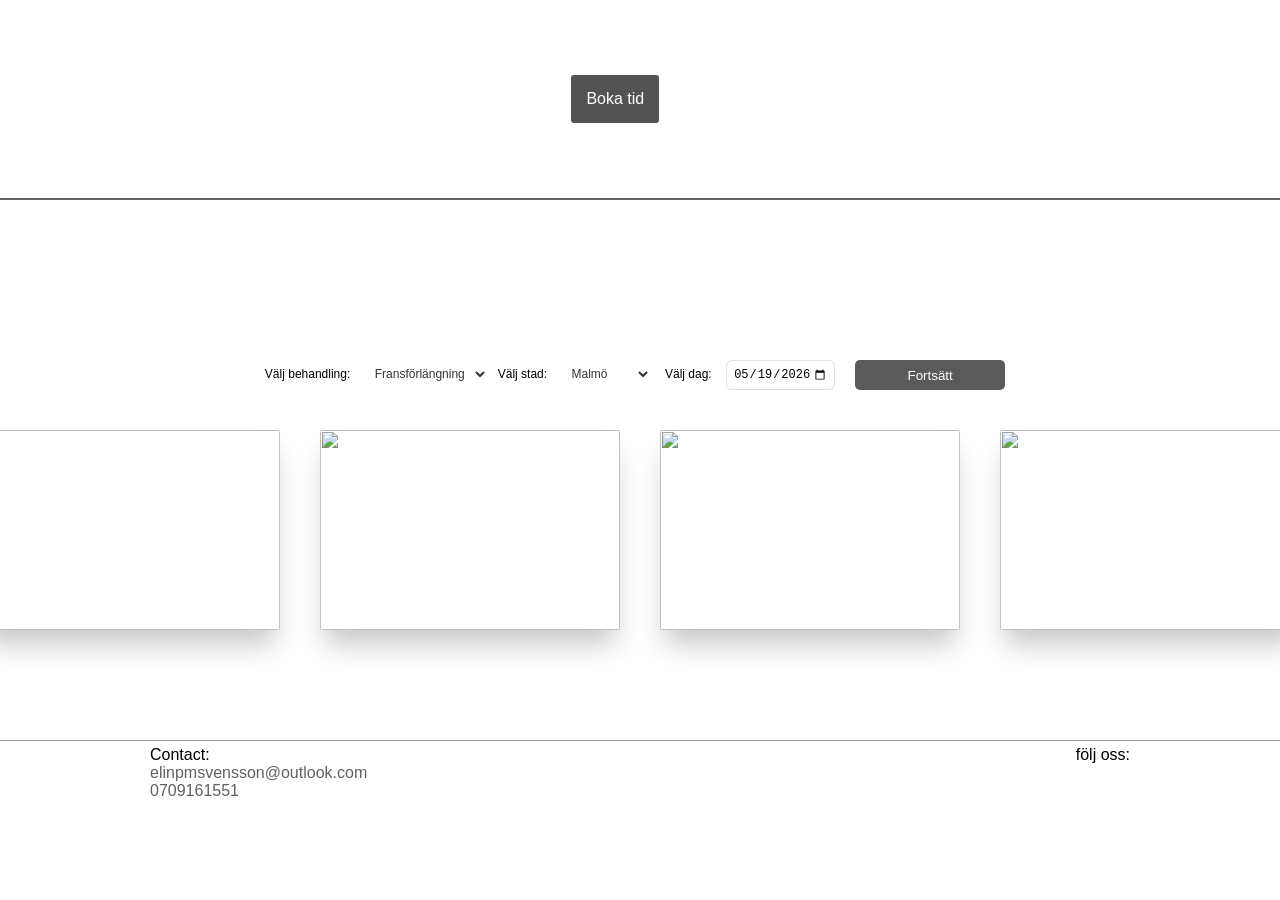
==== bokningssida.html @ 89dde214 "Add files via upload" ====
<!DOCTYPE html>
<html lang="en">

<head>
    <meta charset="UTF-8">
    <meta name="viewport" content="width=device-width, initial-scale=1.0">
    <title>Document</title>
    <link rel="stylesheet" href="main.css">
    <link rel="stylesheet" href="bokningssida.css">
    <link rel="stylesheet" href="https://cdnjs.cloudflare.com/ajax/libs/font-awesome/7.0.1/css/all.min.css">
    <link rel="preconnect" href="https://fonts.googleapis.com">
    <link rel="preconnect" href="https://fonts.gstatic.com" crossorigin>
    <link href="https://fonts.googleapis.com/css2?family=Monsieur+La+Doulaise&display=swap" rel="stylesheet">
</head>

<body>
    <!-- header som håller min LOGO och a taggarna -->
    <header id="header">
        <div id="header-div">

            <div class="logo">
                <a href="index.html">Elin Svensson Salong</a>
            </div>

            <a id="boka-tid" href="bokningssida.html">Boka tid</a>

            <div class="navigagtion">
                <a href="index.html">Hem</a>
                <a href="/omOss.html">Om oss</a>
                <a href="kontakt.html">Våra salonger</a>
            </div>
        </div>
    </header>
    <!-- main som håller mina forms med  -->
    <main id="main">
        <div id="first-step">
            <div id="form-button">
                <form action="">
                    <label for="treatment">Välj behandling:</label>
                    <select name="Välj behandling" id="treatment">
                        <option value="Fransförlängning">Fransförlängning</option>
                        <option value="Naglar">Naglar</option>
                        <option value="Hår">Hår</option>
                    </select><label for="city">Välj stad:</label>
                    <select name="" id="city">
                        <option value="Malmö">Malmö</option>
                        <option value="Stockholm">Stockholm</option>
                        <option value="Göteborg">Göteborg</option>
                    </select>
                    <label for="start">Välj dag:</label>

                    <input type="date" id="calender" name="trip-start" value="2026-05-19" min="2000-01-01"
                        max="2050-12-31" />
                </form>
                <button onclick="saveAppointment()">Fortsätt</button>
            </div>
            <div id="image">
                <img src="https://ak.se/wp-content/uploads/2024/08/skonhetssalong-stockholm.webp" alt="">
                <img src="https://neomanails.se/wp-content/uploads/sites/280/15-1.jpg" alt="">
                <img src="https://studioaroma.se/wp-content/uploads/2020/04/Fransf%C3%B6rl%C3%A4ngning_goteborg.jpg"
                    alt="">
                <img src="https://www.betteryou.se/pub_images/original/hair.jpg" alt="">
            </div>
        </div>

        <!-- <form action="">
            <label for="firstName">Förnamn:</label>
            <input type="text" id="firstName">
            <label for="lastName">Efternamn:</label>
            <input type="text" id="lastName">
            <label for="email">E-postadress:</label>
            <input type="text" id="email">
            <label for="phoneNumber">Telefonnummer:</label>
            <input type="text" id="phoneNumber">
        </form> -->
        <!-- <div>
            <h2>Tack för din bokning.</h2>
            <h4>Vi ser fram emot att träffa dig! Nedan hittar du information om din bokning.</h4>
            <p>Namn: Elin Svensson</p>
            <p>E-post: elinpmsvensson@outlook.com</p>
            <p>Telefon: 0709161551</p>
            <p>Tid: 2026-05-25 13:30</p>
            <p>Tjänst: Fransförlängning</p>
            <p>Plats: Malmö Stora Nygatan 25</p>
            
        </div> -->

    </main>

    <footer>
        <div id="contact">
            <p>Contact:</p>
            <a href="email">elinpmsvensson@outlook.com</a>
            <a href="tel">0709161551</a>
            <div>
                <i class="fa-brands fa-cc-amazon-pay"></i>
                <i class="fa-brands fa-cc-apple-pay"></i>
                <i class="fa-brands fa-cc-paypal"></i>
            </div>
        </div>

        <div id="socials">
            <div>
                <p>följ oss:</p>
            </div>
            <i class="fa-brands fa-facebook"></i>
            <i class="fa-brands fa-instagram"></i>
            <i class="fa-brands fa-tiktok"></i>
        </div>

    </footer>
    <script>

        let appointment = {}

        let appointments = []


        function saveAppointment() {

            let behandling = document.getElementById('treatment').value
            let stad = document.getElementById('city').value
            let datum = document.getElementById('calender').value

            console.log(behandling, stad, datum)


            appointment.treatment = behandling,
                appointment.city = stad,
                appointment.date = datum

            showPersonInfo()

        }

        function showPersonInfo() {

            document.getElementById('main').innerHTML = ` 
            <div id="second-step">
                <form action="">
                    <label for="firstName">Förnamn:</label>
                    <input type="text" id="firstName">
                    <label for="lastName">Efternamn:</label>
                    <input type="text" id="lastName">
                    <label for="email">E-postadress:</label>
                    <input type="text" id="email">
                    <label for="phoneNumber">Telefonnummer:</label>
                    <input type="text" id="phoneNumber">
                </form> 
                <button onclick="savePersonInfo()">Slutför bokning</button>
            </div>
        `
        }

        function savePersonInfo() {
            let firstName = document.getElementById('firstName').value
            let lastName = document.getElementById('lastName').value
            let email = document.getElementById('email').value
            let phoneNumber = document.getElementById('phoneNumber').value

            appointment.name = firstName
            appointment.lastName = lastName
            appointment.email = email
            appointment.phoneNumber = phoneNumber

            console.log(appointment)

            appointments.push(appointment)

            showReservation()
        }

        function showReservation() {
            document.getElementById('main').innerHTML = `
            <div id="booking">
                 <div>
                <h2>Tack för din bokning.</h2>
                <h5>Vi ser fram emot att träffa dig! Nedan hittar du information om din bokning.</h5></div>
                <div> <p>Namn: ${appointment.name + appointment.lastName}</p>
                <p>E-post: ${appointment.email}</p>
                <p>Telefon: ${appointment.phoneNumber}</p>
                <p>Tid: ${appointment.date}</p>
                <p>Tjänst: ${appointment.treatment}</p>
                <p>Plats:${appointment.city}</p></div>
            </div> `
        }
    </script>
</body>

</html>
---- main.css ----
* {
    margin: 0;
    padding: 0;
    box-sizing: border-box;
}

.monsieur-la-doulaise-regular {
  font-family: "Monsieur La Doulaise", cursive;
  font-weight: 400;
  font-style: normal;
}


:root {
    --black: #212121;
    --white: #fff;
    --gray: #ccc;
    --darkpink: rgb(230, 123, 230);
    --lightpink: rgb(231, 197, 235);
    --verylightpink: rgb(249, 239, 250);
}

/* Header CSS */



body {
    background-color: rgb(255, 255, 255);
    font-family: Arial, Helvetica, sans-serif;
    display: grid;
    height: 100vh;
    

    /* width: 80%; */
    /* margin: 0 auto; */
}

#header {
    color: #fff;
    display: flex;
    justify-content: space-between;
    height: 200px;
    width: 100%;
    border-bottom: 2px solid rgb(100, 100, 100);

    position: relative;
    overflow: hidden;
}

#header h5 {
    font-size: 30px;
    font-weight: lighter;
}

#header::before {
    content: "";
    position: absolute;
    inset: 0;
    background: url(IMG/BILD-SALONG2.jpg);
    background-size: cover;
    background-position: center;
    filter: blur(1px) brightness(0.4);
    transform: scale(1.1);
    z-index: -1;
}

#header-div {
    position: relative;
    z-index: 1;

    width: 80%;
    margin: 0 auto;

    display: flex;
    justify-content: space-between;
    align-items: center;
}

#boka-tid {
    background-color: rgb(83, 83, 83);
    padding: 15px;
    text-decoration: none;
    color: white;
    border-radius: 3px;
}

#boka-tid:hover {
    background-color: rgb(92, 92, 92);
    
    color: white;
}
.logo a{
    text-decoration: none;
    color: white;
    font-size: 30px;
     font-family: "Monsieur La Doulaise", cursive;
  font-weight: 400;
  font-style: normal;
}

.navigagtion a {
    text-decoration: none;
    margin-left: 30px;
    font-size: 16px;
    color: white;
    font-weight: lighter;
}

.navigagtion a:hover {
    color: rgb(221, 221, 221);
}


/* Footer CSS */

footer {

    height: 100px;
    width: 100%;
    border-top: 1px solid rgba(0, 0, 0, 0.411);
    display: flex;
    margin: 0 auto;
    padding: 5px 150px 0;
    justify-content: space-between;
}

#contact {
    display: flex;
    flex-direction: column;
}

#contact a {
    color: #616161;
    text-decoration: none;
}
---- bokningssida.css ----
/* CSS för bokningssidan */

main {
    width: 100%;
    display: flex;
    flex: 1;
}

#form-button {
    display: flex;
    flex-direction: row;
    justify-content: center;
    align-items: center;
}

#first-step {
    width: 100%;
    display: flex;
    flex-direction: column;
    align-items: center;
    justify-content: center;
    margin: 50px 0;
}

select {
    background-color: #fff;
    color: #333;
    font-size: 12px;
    margin: 0;
    padding: 6px;
    border-radius: 6px;
    border: none;
}

label {
    font-size: 12px;
    margin: 0 10px;
}

input {
    font-size: 12px;
    padding: 6px;
    border-radius: 6px;
    border: 1px solid rgba(201, 201, 201, 0.555);
}

button {
    width: 150px;
    height: 30px;
    border-radius: 5px;
    border: none;
    background-color: #5a5a5a;
    color: white;
    margin: 20px;
}

button:hover {
    background-color: #858585;
    color: rgb(255, 255, 255);
    cursor: pointer;
}

#second-step {
    width: 300px;
    margin: 20px auto;

    display: flex;
    justify-content: center;
    flex-direction: column;
    align-items: center;
}

#second-step form {
    display: flex;
    flex-direction: column;
}

#second-step label {
    margin: 10px 2px 5px;
}

#booking {
    margin: 20px auto;
    display: flex;
    justify-content: center;
    flex-direction: column;
}

#booking h2 {
    margin: 20px;
}

#booking h5 {
    margin: 22px;
    color: rgb(56, 56, 56);
}

#booking p {
    color: rgb(56, 56, 56);
    margin: 10px 30px;
}

#image {
    display: flex;
    width: 300px;
    height: 250px;
    margin: 0 auto;
    justify-content: center;
}

#image img {
    border-radius: 2px;
    width: 300px;
    height: 200px;
    box-shadow: 0 20px 25px -5px #cacaca, 0 8px 2px -50px #d8d8d8; 
    margin: 20px;      
}
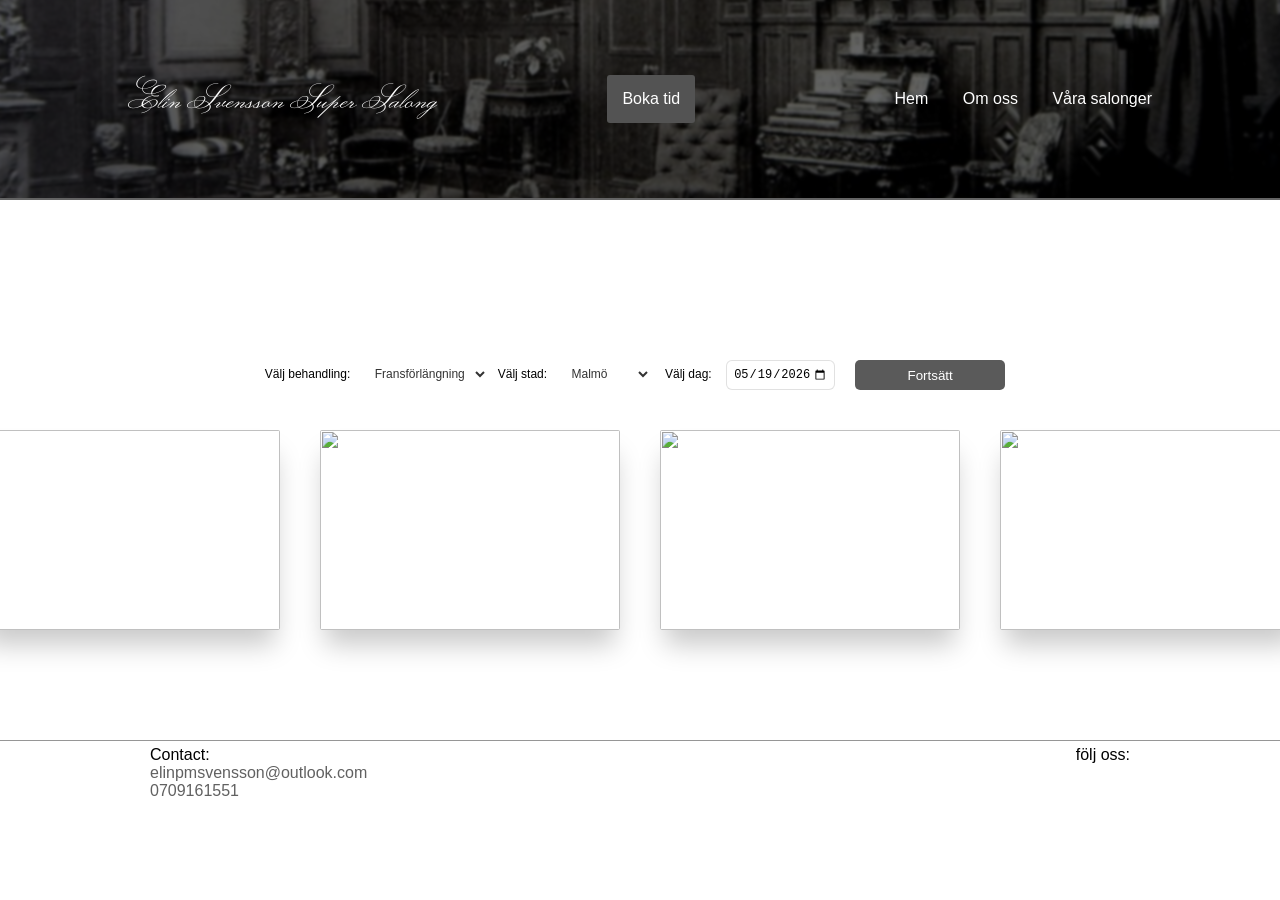
==== commit 796701f3: "Testar ändring logo" ====
--- a/bokningssida.html
+++ b/bokningssida.html
@@ -19,7 +19,7 @@
         <div id="header-div">
 
             <div class="logo">
-                <a href="index.html">Elin Svensson Salong</a>
+                <a href="index.html">Elin Svensson Super Salong</a>
             </div>
 
             <a id="boka-tid" href="bokningssida.html">Boka tid</a>
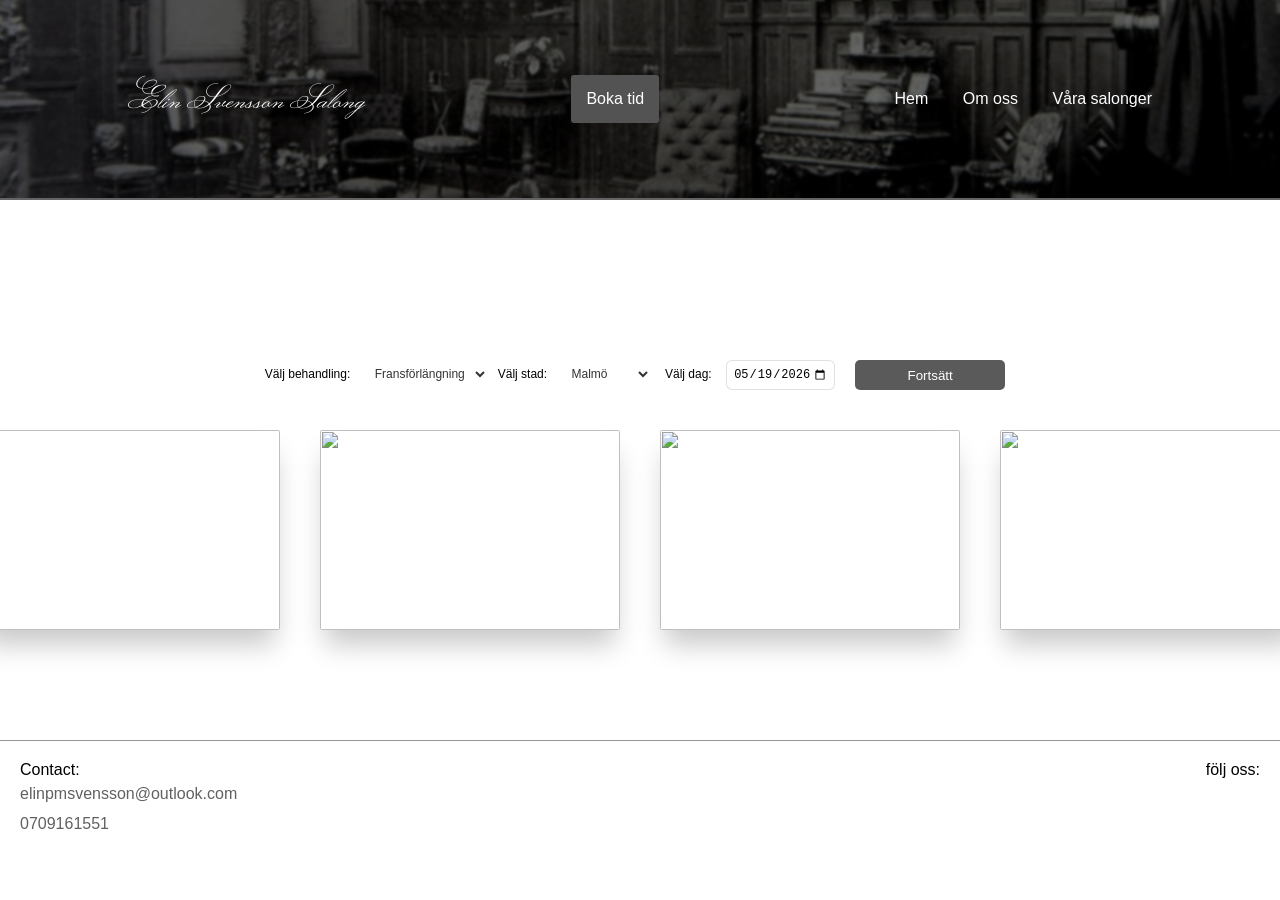
==== commit ddfe50de: "tagit bort test ändringen" ====
--- a/bokningssida.html
+++ b/bokningssida.html
@@ -19,7 +19,7 @@
         <div id="header-div">
 
             <div class="logo">
-                <a href="index.html">Elin Svensson Super Salong</a>
+                <a href="index.html">Elin Svensson Salong</a>
             </div>
 
             <a id="boka-tid" href="bokningssida.html">Boka tid</a>
--- a/main.css
+++ b/main.css
@@ -56,7 +56,7 @@
     content: "";
     position: absolute;
     inset: 0;
-    background: url(IMG/BILD-SALONG2.jpg);
+    background: url('IMG/BILD-SALONG2.jpg');
     background-size: cover;
     background-position: center;
     filter: blur(1px) brightness(0.4);
@@ -122,6 +122,7 @@
     margin: 0 auto;
     padding: 5px 150px 0;
     justify-content: space-between;
+    padding: 20px;
 }
 
 #contact {
@@ -132,4 +133,9 @@
 #contact a {
     color: #616161;
     text-decoration: none;
+    margin: 6px 0;
 }
+
+#socials .fa-brands  {
+    padding: 10px 0 ;
+}
